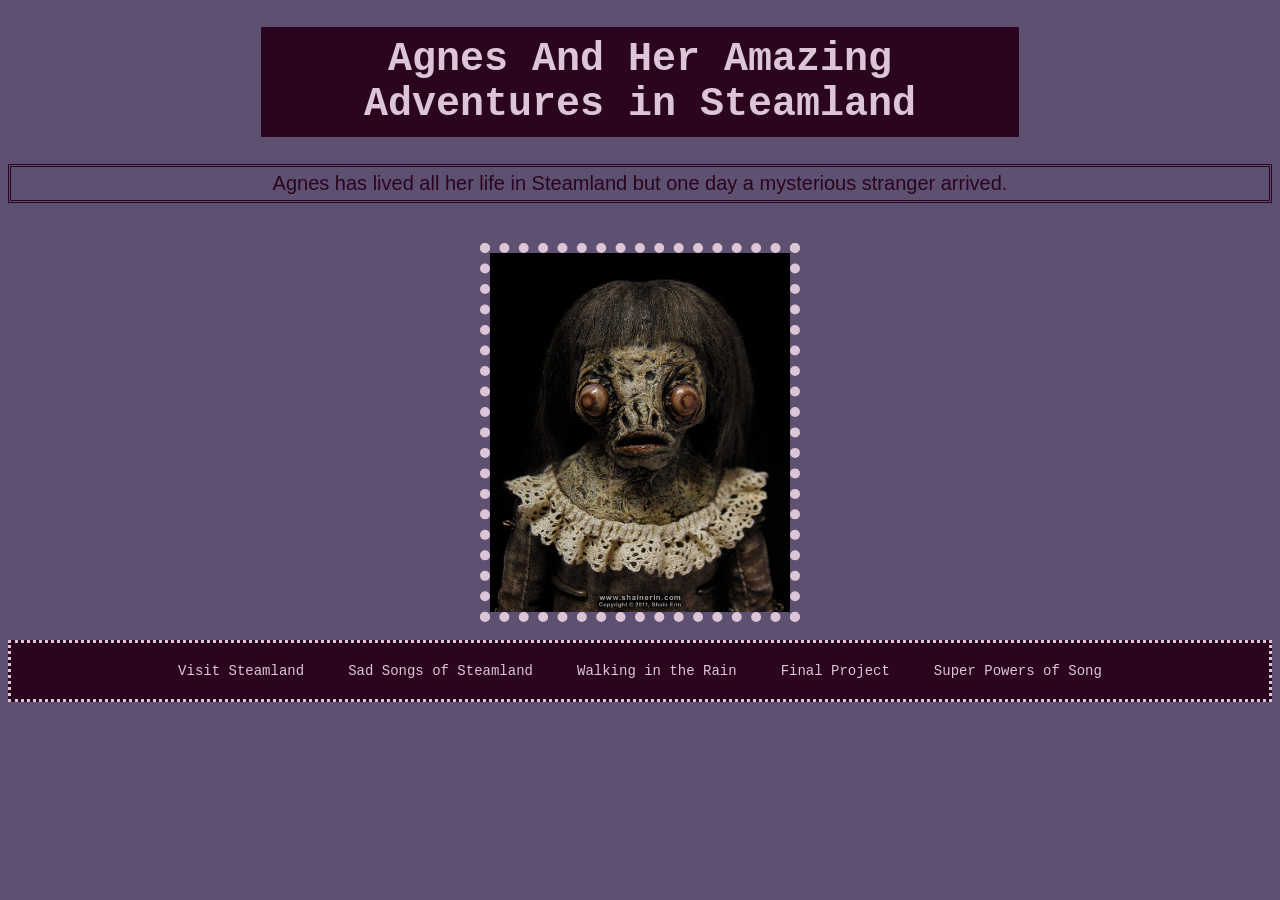
==== index.html @ 0606bf94 "Add files via upload" ====
<!DOCTYPE html>
<html>
<head>
	<meta charset="utf-8">
	<meta name="viewport" content="width=device-width, initial-scale=1">
	<title>Home Page</title>
	<link rel="stylesheet" type="text/css" href="style.css">
</head>
<body>
	<h1>Agnes And Her Amazing Adventures in Steamland</h1>
	<p>Agnes has lived all her life in Steamland but one day a mysterious stranger arrived.</p>
	<img src="images/alien.jpg" width="300px" alt="Agnes">
</br>
	<ul>
		<li><a href="landscape.html">Visit Steamland</a></li>
		<li><a href="audio.html">Sad Songs of Steamland</a></li>
		<li><a href="animation.html">Walking in the Rain</a></li>
		<li><a href="final.html">Final Project</a></li>
		<li><a href="programming.html">Super Powers of Song</a></li>
	</ul>





	
</body>
</html>
---- style.css ----
body{background-color: #5E5070;}
h1{color:#DBC5D6;
	font-family: Courier;
	font-size: 40px;
	background-color:#2B051F;
	padding:10px;
	margin-left: 20%;
	margin-right: 20%;
	text-align: center;
}

p{color:#2B051F;
	font-family: Helvetica;
	font-size: 20px;
	text-align: center;
	border-style: double;
	border-width: 3px;
	padding: 5px;
	margin-bottom: 40px;

}

img{border-style: dotted;
	border-width: 10px;
	border-color: #DBC5D6;
	display: block;
	margin:auto;
	}

ul{ 
	list-style-type:none;
	margin:0;
	padding:0;
	overflow:hidden;
	background-color: #2B051F;
	display: flex;
	justify-content: center;
	border-style: dotted;
	border-color: #DBC5D6;
	 }

ul li {
		float: left;
		
}

ul li a {
		display: block;
		color: #DBC5D6;
		text-align: center;
		padding: 20px 22px;
		text-decoration: none;
		font-family: Courier;
		font-size: 14px;
		

}

ul li a:hover {
	background-color: black;
	font-family: Helvetica;
	font-size: 20px;
}
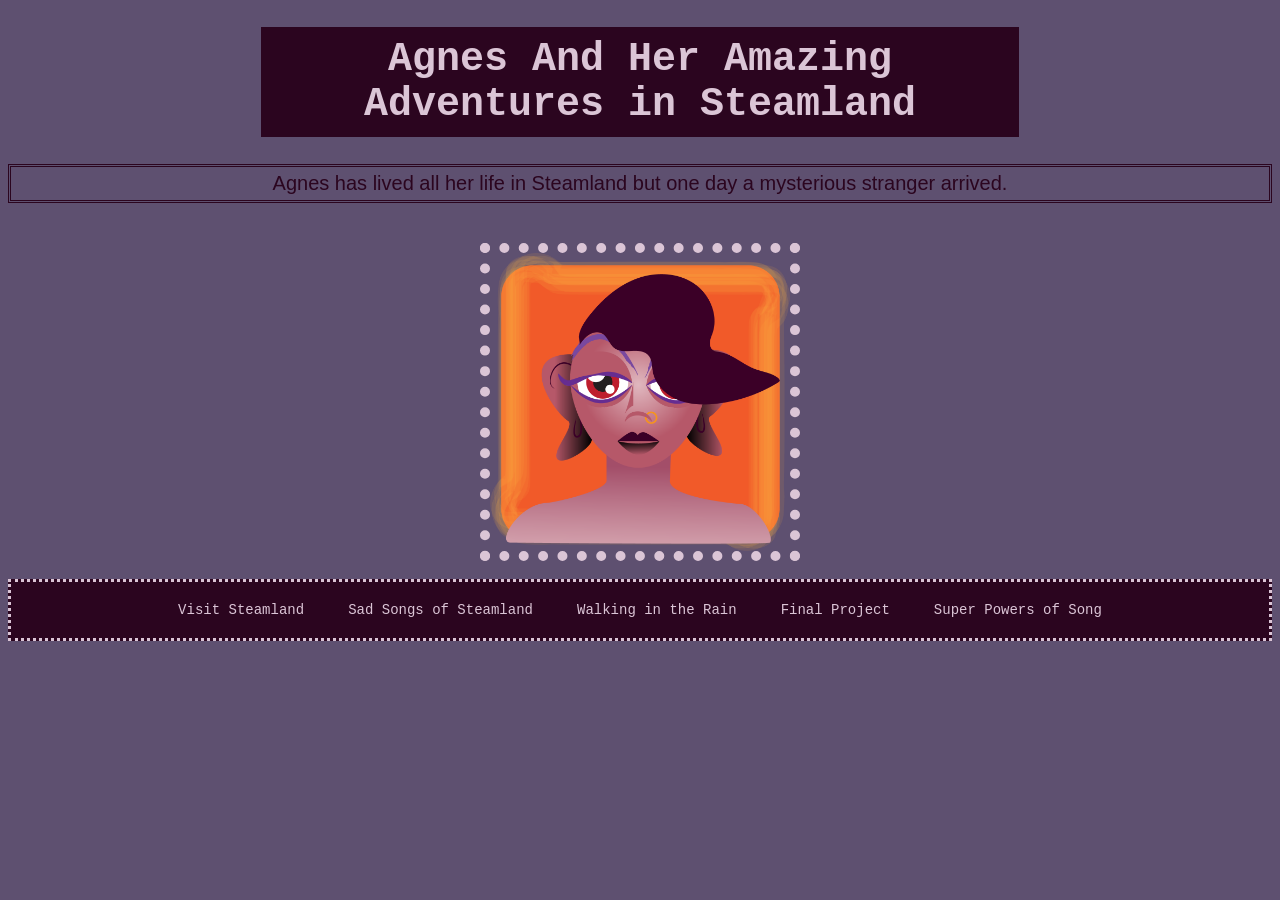
==== commit 597c3ff3: "Update index.html" ====
--- a/index.html
+++ b/index.html
@@ -9,7 +9,7 @@
 <body>
 	<h1>Agnes And Her Amazing Adventures in Steamland</h1>
 	<p>Agnes has lived all her life in Steamland but one day a mysterious stranger arrived.</p>
-	<img src="images/alien.jpg" width="300px" alt="Agnes">
+	<img src="images/portrait.png" width="300px" alt="Agnes">
 </br>
 	<ul>
 		<li><a href="landscape.html">Visit Steamland</a></li>
@@ -25,4 +25,4 @@
 
 	
 </body>
-</html>+</html>
